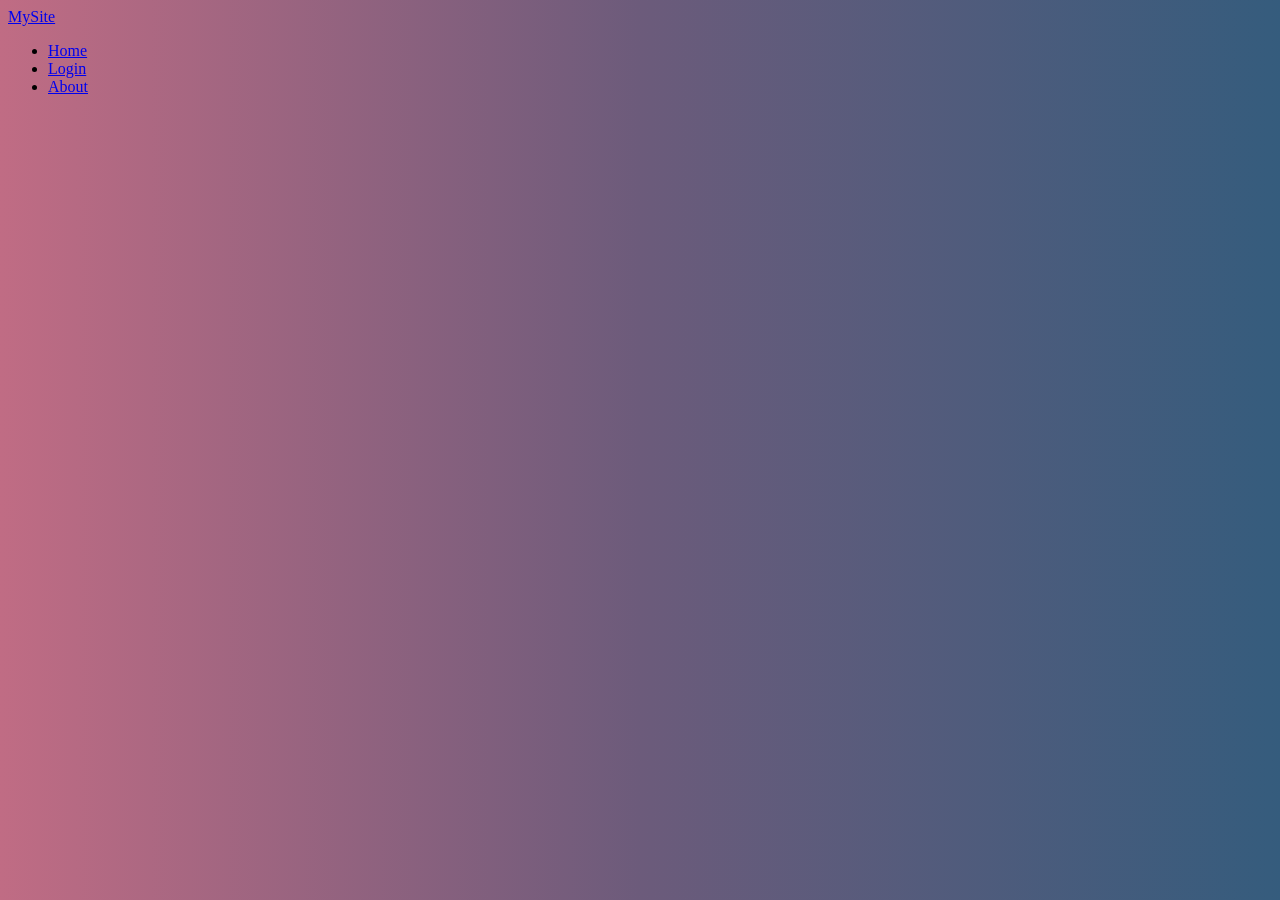
==== src/index.html @ 03e0c715 "Dita 1" ====
<!DOCTYPE html>
<html lang="en">
<head>
    <meta charset="UTF-8">
    <meta name="viewport" content="width=device-width, initial-scale=1.0">
    <link rel="stylesheet" href="css/main.css">
    <title>Document</title>
</head>

<body>
    <div id="navbar-placeholder"></div>

    <script>
    fetch('components/navbar.html') // Adjusted to match your file name if it's navbar.html; change if different
        .then(response => {
            if (!response.ok) {
                throw new Error('Network response was not ok');
            }
            return response.text();
        })
        .then(data => {
            document.getElementById('navbar-placeholder').innerHTML = data;
        })
        .catch(error => {
            console.error('Fetch error:', error);
        });
    </script>

</body>
</html>
---- src/css/main.css ----
@import "./themes/variables.css";

body { 
    background: var(--primary-background);
}
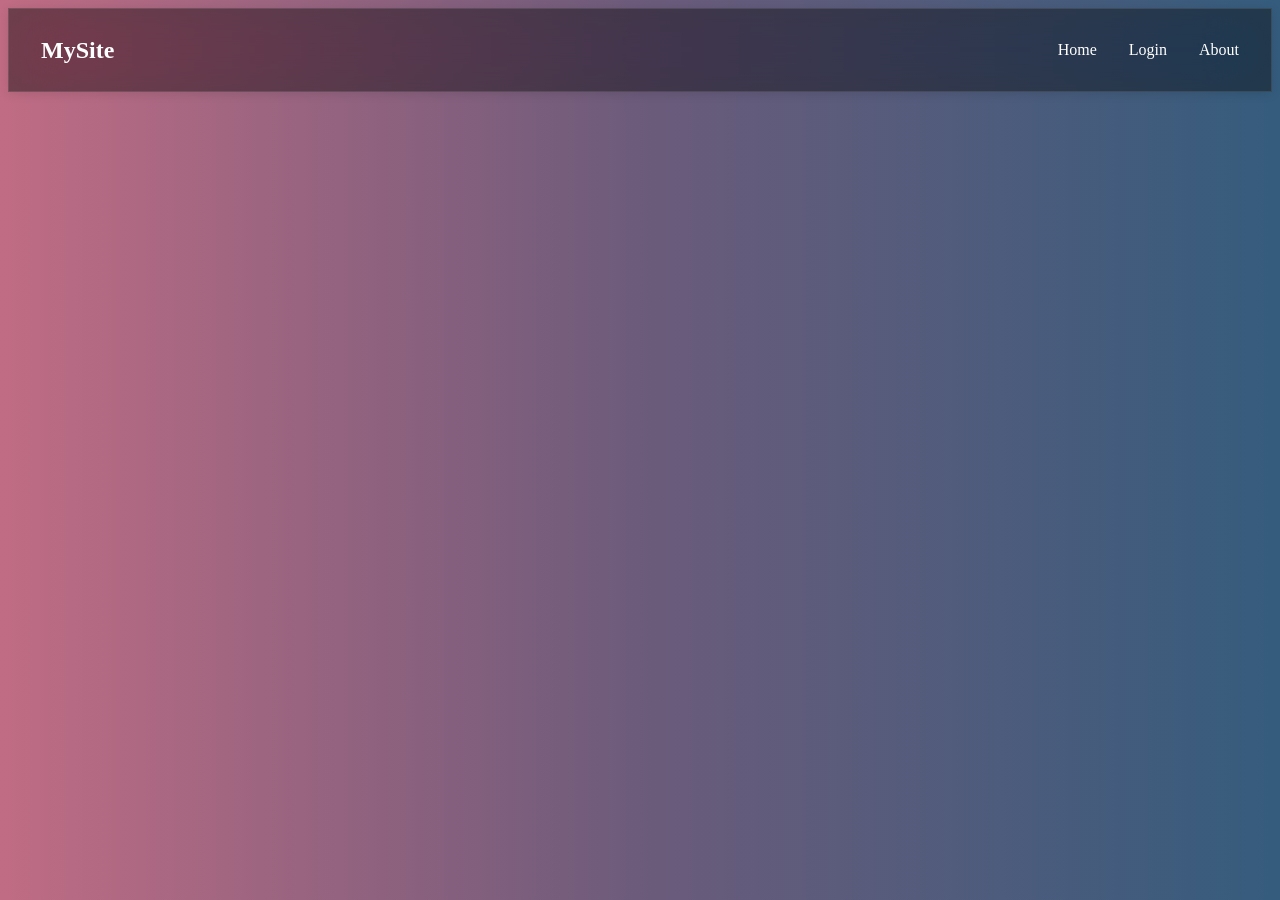
==== commit 17fa01bc: "NavBar light adjustments" ====
--- a/src/index.html
+++ b/src/index.html
@@ -11,7 +11,7 @@
     <div id="navbar-placeholder"></div>
 
     <script>
-    fetch('components/navbar.html') // Adjusted to match your file name if it's navbar.html; change if different
+    fetch('components/navbar.html')
         .then(response => {
             if (!response.ok) {
                 throw new Error('Network response was not ok');
--- a/src/css/main.css
+++ b/src/css/main.css
@@ -1,4 +1,5 @@
 @import "./themes/variables.css";
+@import "../css/components/nav.css";
 
 body { 
     background: var(--primary-background);
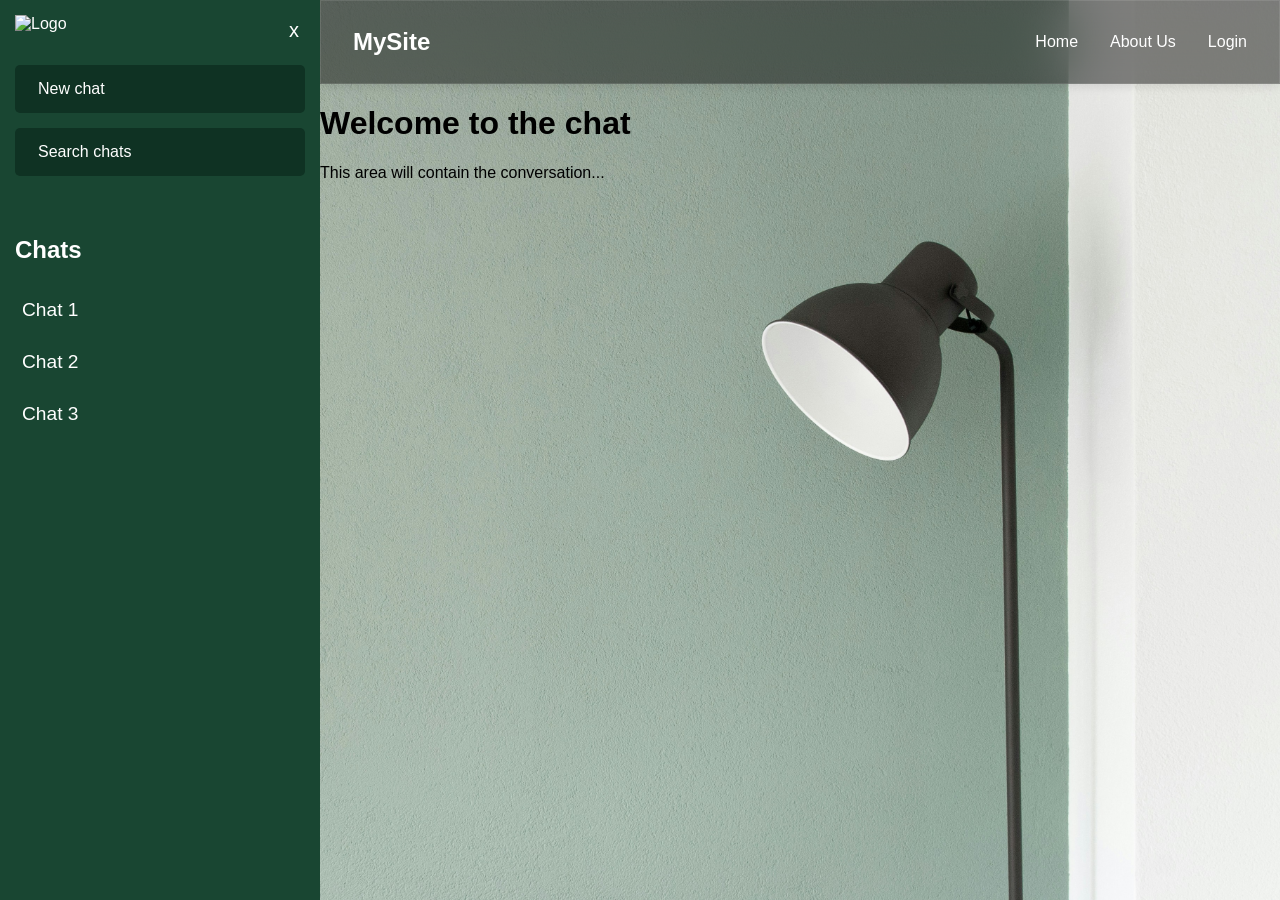
==== commit bdb58d45: "Create home page" ====
--- a/src/index.html
+++ b/src/index.html
@@ -5,26 +5,32 @@
     <meta name="viewport" content="width=device-width, initial-scale=1.0">
     <link rel="stylesheet" href="css/main.css">
     <title>Document</title>
+    <style>
+        body {
+            display: flex;
+        }
+        
+    </style>
 </head>
+<body>
+    <!-- LEFT SIDEBAR -->
+    <aside id="sidebar">
+        <div id="side-panel-placeholder"></div>
+    </aside>
 
-<body>
-    <div id="navbar-placeholder"></div>
-
+    <!-- MAIN CONTENT -->
+    <main id="main">
+        <div id="navbar-placeholder"></div> 
+        <div id="content">
+            <h1>Welcome to the chat</h1>
+            <p>This area will contain the conversation...</p>
+        </div>
+    </main>
+    
+    <script src="js/main.js"></script>
     <script>
-    fetch('components/navbar.html')
-        .then(response => {
-            if (!response.ok) {
-                throw new Error('Network response was not ok');
-            }
-            return response.text();
-        })
-        .then(data => {
-            document.getElementById('navbar-placeholder').innerHTML = data;
-        })
-        .catch(error => {
-            console.error('Fetch error:', error);
-        });
+        load_component("components/navbar.html");
+        load_component("components/side-panel.html");
     </script>
-
 </body>
-</html>     +</html>
--- a/src/css/main.css
+++ b/src/css/main.css
@@ -1,8 +1,32 @@
 @import "./themes/variables.css";
 @import "../css/components/nav.css";
+@import "../css/components/side-panel.css";
 
 body { 
-    background: var(--primary-background);
+    margin: 0;
+    min-height: 100vh;
+    font-family: Arial, sans-serif;
+    
+    background-image: var(--primary-background);
+    background-repeat: no-repeat;
+    background-size: cover;
+    background-position: center 40%;   
+
+}
+
+aside#sidebar {
+    width: 320px;                    
+    flex-shrink: 0;
+    height: 100vh;
+    background: rgb(25, 70, 50);     
+  
+}
+
+#main {
+    flex: 1;
+    display: flex;
+    flex-direction: column;
+    min-width: 0; 
 }
 
 
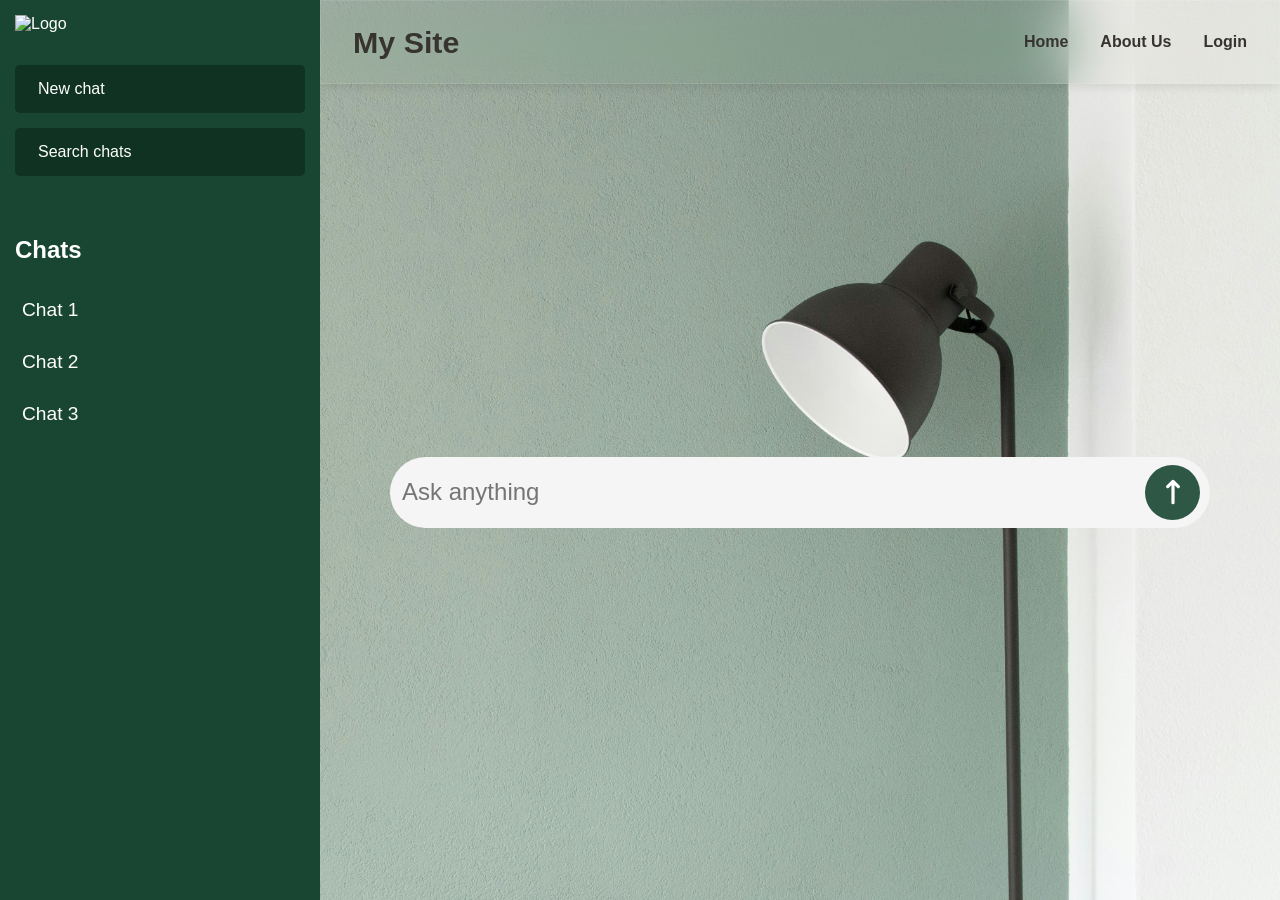
==== commit a6f12239: "Create prompt bar" ====
--- a/src/index.html
+++ b/src/index.html
@@ -22,8 +22,12 @@
     <main id="main">
         <div id="navbar-placeholder"></div> 
         <div id="content">
-            <h1>Welcome to the chat</h1>
-            <p>This area will contain the conversation...</p>
+            <div id="prompt-bar">
+                <input type="text" placeholder="Ask anything">
+                <button id="send-button">
+                    <img src="assets/icons/arrow-narrow-up.svg" alt="Send"> 
+                </button>
+            </div>
         </div>
     </main>
     
--- a/src/css/main.css
+++ b/src/css/main.css
@@ -17,8 +17,7 @@
 aside#sidebar {
     width: 320px;                    
     flex-shrink: 0;
-    height: 100vh;
-    background: rgb(25, 70, 50);     
+    height: 100vh;  
   
 }
 
@@ -29,5 +28,65 @@
     min-width: 0; 
 }
 
+#content { 
+    display: flex;
+    justify-content: center;
+    align-items: center;
+    height: 100%;
+}
+
+#prompt-bar {
+    display: flex;
+    justify-content: space-between;
+    align-items: center;
+    
+    height: 55px;
+    width: 800px;
+    border-radius: 50px;
+    background-color: whitesmoke ;
+    /* border: 1px solid #3b3b3b; */
+    padding: 8px 10px;
+    gap: 10px;
+}
+
+#prompt-bar input { 
+    height: inherit;
+    height: 100%;
+
+    flex: 1;
+    background: transparent;
+    border: none;
+    font-size: 1.5em;
+    color: black;
+    outline: none;
+    
+}
+
+#prompt-bar input ::placeholder {
+    color: blue;
+}
+
+#send-button {
+    height: 100%;
+    aspect-ratio: 1 / 1; 
+    background: rgb(25, 70, 50, 0.9);
+    border-radius: 50%;
+    border: none;
+    display: flex;
+    justify-content: center;
+    align-items: center;
+    cursor: pointer;
+    padding: 10px;
+        
+
+}
+#send-button img {
+    width: 32px;
+    height: 32px;   
+}
+
+#send-button:hover { 
+    background-color: rgb(15, 50, 35);
+}
 
 
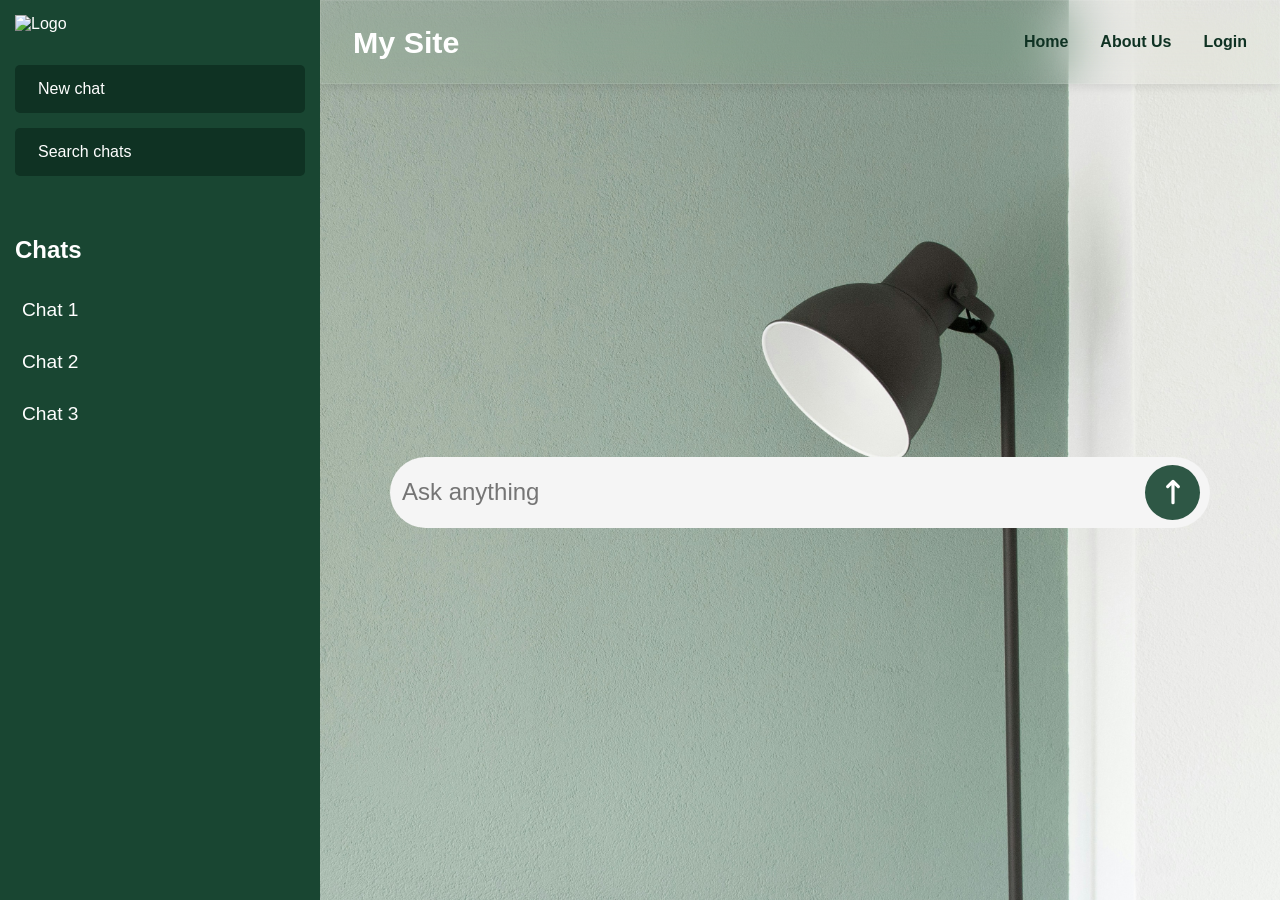
==== commit 8a688bf1: "Validimi i Login-it" ====
--- a/src/index.html
+++ b/src/index.html
@@ -13,12 +13,11 @@
     </style>
 </head>
 <body>
-    <!-- LEFT SIDEBAR -->
     <aside id="sidebar">
         <div id="side-panel-placeholder"></div>
     </aside>
 
-    <!-- MAIN CONTENT -->
+    
     <main id="main">
         <div id="navbar-placeholder"></div> 
         <div id="content">
@@ -28,6 +27,8 @@
                     <img src="assets/icons/arrow-narrow-up.svg" alt="Send"> 
                 </button>
             </div>
+
+            <a></a>
         </div>
     </main>
     
